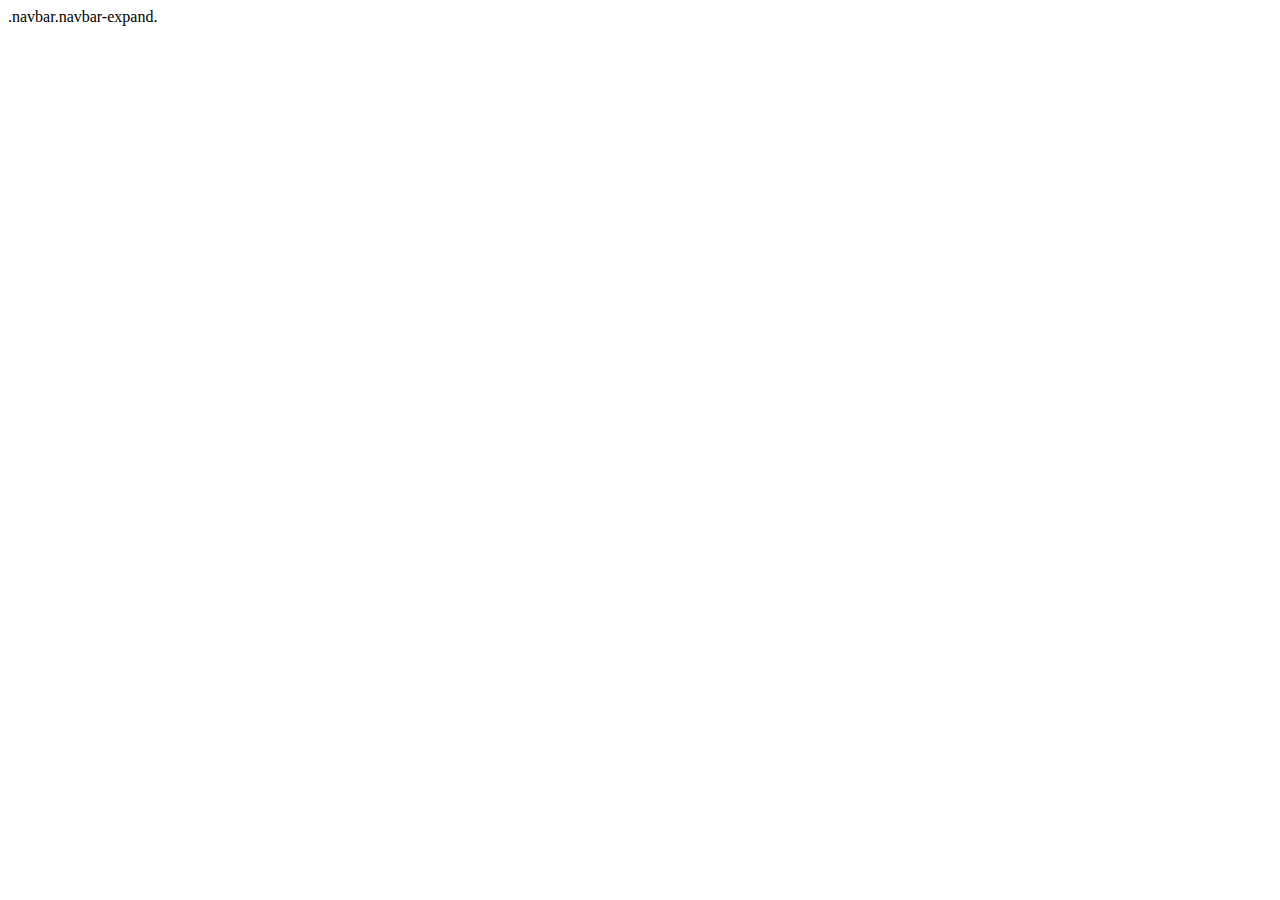
==== index.html @ cb18759b "folder structure" ====
<!DOCTYPE html>
<html lang="en">
<head>
    <meta charset="UTF-8">
    <meta name="viewport" content="width=device-width, initial-scale=1.0">
    <meta http-equiv="X-UA-Compatible" content="ie=edge">
    <title>Document</title>
    <link rel="stylesheet" href="css/style.css">
    <!-- bootstrap cdn -->
</head>
<body>
    .navbar.navbar-expand.

    
</body>
</html>
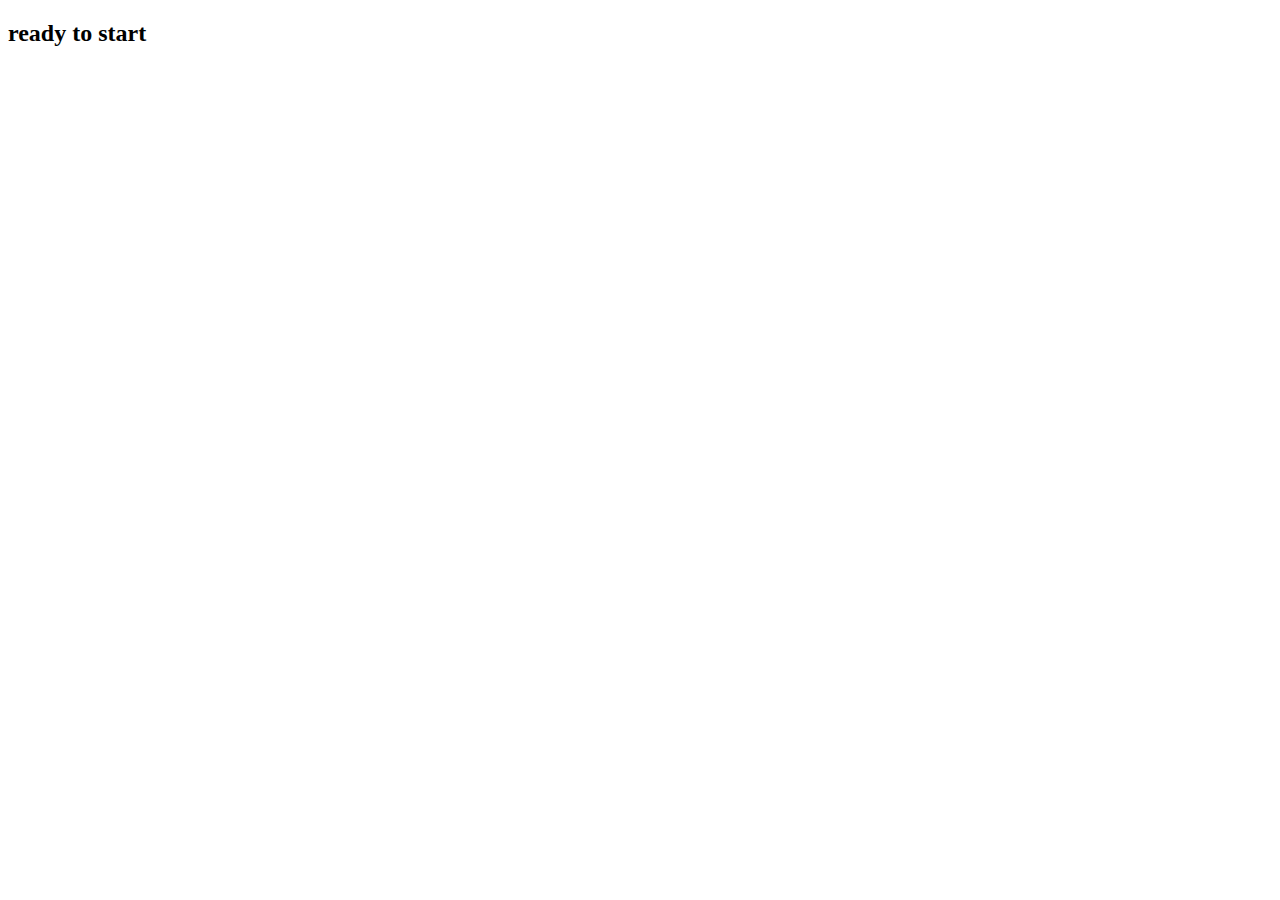
==== commit 76893073: "Update index.html" ====
--- a/index.html
+++ b/index.html
@@ -9,7 +9,9 @@
     <!-- bootstrap cdn -->
 </head>
 <body>
-    .navbar.navbar-expand.
+    <h2>ready to start
+        
+    </h2>
 
     
 </body>
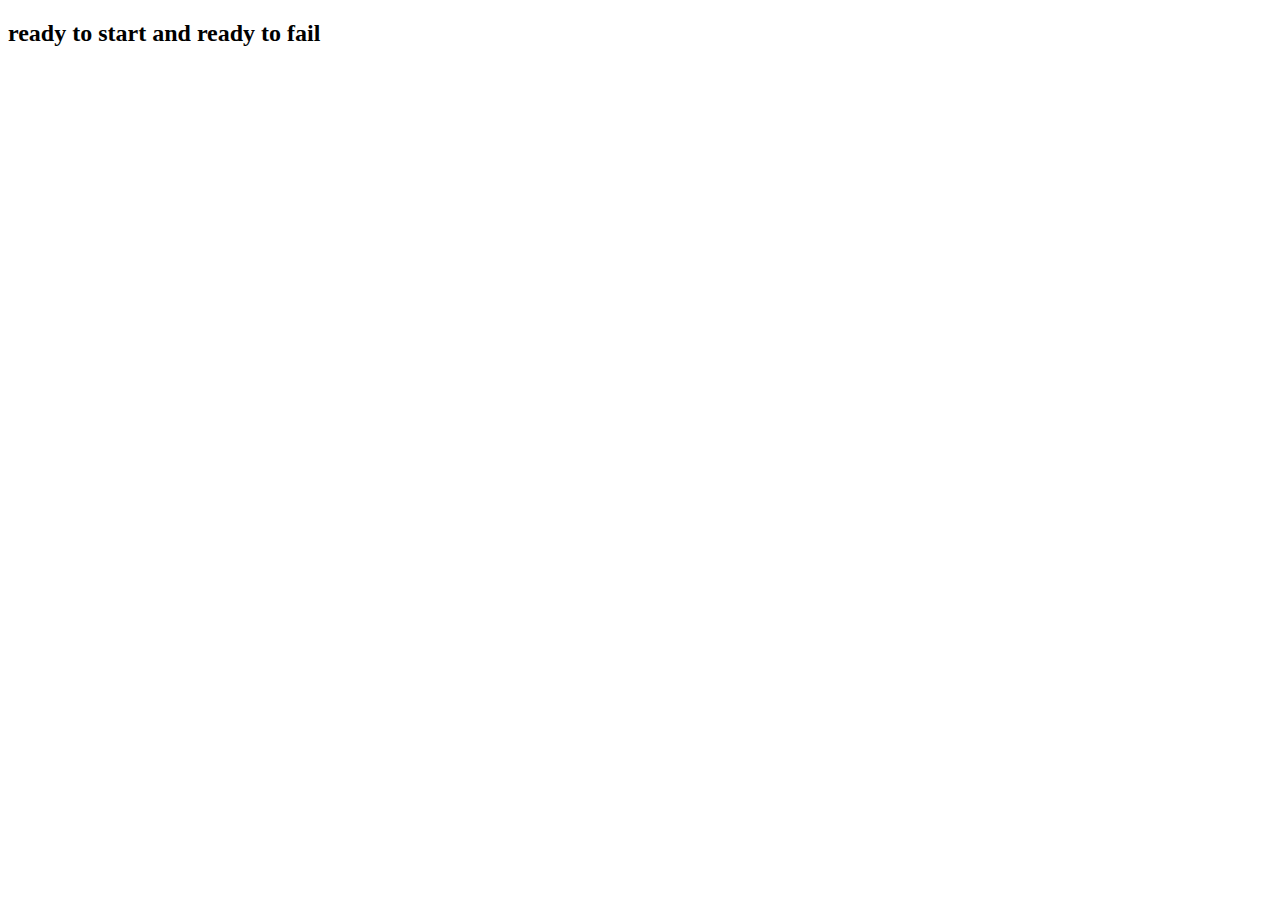
==== commit 30b4206f: "Update index.html" ====
--- a/index.html
+++ b/index.html
@@ -10,7 +10,7 @@
 </head>
 <body>
     <h2>ready to start
-        
+        and ready to fail
     </h2>
 
     
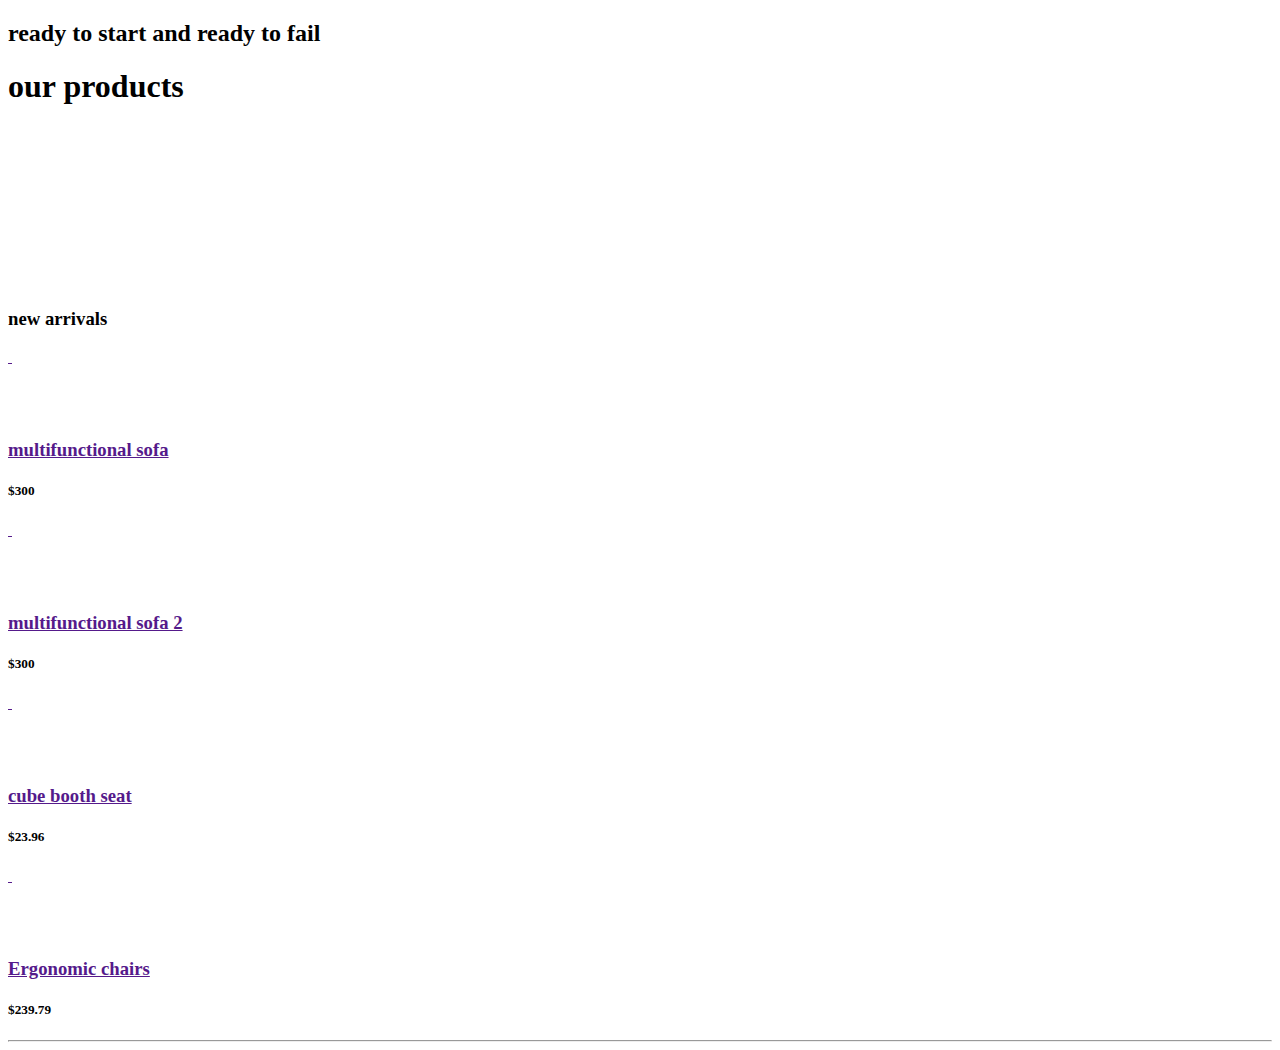
==== commit adcf5c2d: "commit1" ====
--- a/index.html
+++ b/index.html
@@ -12,7 +12,188 @@
     <h2>ready to start
         and ready to fail
     </h2>
+ <!-- our product section starts  -->
+ <section class="product" id="product">
+    <h1 class="title">our products</h1>
+    <!-- our product starts  -->
+    <div class="products">
+      <div class="container my-5">
+        <div class="row">
+          <div class="owl-carousel-1 owl-carousel owl-theme">
+            <div class="item">
+              <img src="images/newa1.jpg" alt="">
+            </div>
+            <div class="item">
+              <img src="images/pro4b.jpg" alt="">
+            </div>
+            <div class="item">
+              <img src="images/pro-11 (1).jpg" alt="">
+            </div>
+            <div class="item">
+              <img src="images/pro6.jpg" alt="">
+            </div>
+            <div class="item">
+              <img src="images/pro8.jpg" alt="">
+            </div>
+            <div class="item">
+              <img src="images/pro-12.jpg" alt="">
+            </div>
+            <div class="item">
+              <img src="images/pro.jpg" alt="">
+            </div>
+            <div class="item">
+              <img src="images/pro5b.jpg" alt="">
+            </div>
+            <div class="item">
+              <img src="images/pro-2 (1).jpg" alt="">
 
+            </div>
+
+          </div>
+        </div>
+      </div>
+
+      <!-- our product end  -->
+
+
+
+      <!-- arrival section start  -->
+      <div class="new-arrival" id="new-arrival">
+        <div class="container">
+          <div class="title-2">
+            <h3>new arrivals</h3>
+          </div>
+          <div class="row">
+            <!-- product one  -->
+            <div class="col-md-3 col-sm-6">
+              <div class="product-grid">
+                <div class="prodct-image">
+                  <a href="" class="image">
+                    <img src="images/product1 (1).jpg" alt="" class="image-responsive image-resize" id="pic-1">
+                    <img src="images/product1b.jpg" alt="" class="image-responsive image-resize" id="pic-2">
+                  </a>
+                  <div class="social">
+                    <li><a href=""><i class="fa-regular fa-thumbs-up"></i></a></li>
+                    <li><a href=""><i class="fa-solid fa-cart-shopping"></i></a></li>
+                    <li><a href=""><i class="fa-regular fa-star"></i></a></li>
+                  </div>
+                </div>
+
+                <div class="product-content text-center">
+                  <h3 class="p-title">
+                    <a href="">multifunctional sofa</a>
+                  </h3>
+                  <h5>$300</h5>
+                  <ul class="ratings text-center">
+                    <i class="fa-solid fa-star"></i>
+                    <i class="fa-solid fa-star"></i>
+                    <i class="fa-solid fa-star"></i>
+                    <i class="fa-solid fa-star"></i>
+                    <i class="fa-solid fa-star-half-stroke"></i>
+                  </ul>
+                </div>
+
+              </div>
+            </div>
+            <!-- product two  -->
+            <div class="col-md-3 col-sm-6">
+              <div class="product-grid">
+                <div class="prodct-image">
+                  <a href="" class="image">
+                    <img src="images/product2.jpg" alt="" class="image-responsive image-resize" id="pic-1">
+                    <img src="images/product2b.jpg" alt="" class="image-responsive image-resize" id="pic-2">
+                  </a>
+                  <div class="social">
+                    <li><a href=""><i class="fa-regular fa-thumbs-up"></i></a></li>
+                    <li><a href=""><i class="fa-solid fa-cart-shopping"></i></a></li>
+                    <li><a href=""><i class="fa-regular fa-star"></i></a></li>
+                  </div>
+                </div>
+
+                <div class="product-content text-center">
+                  <h3 class="p-title">
+                    <a href="">multifunctional sofa 2</a>
+                  </h3>
+                  <h5>$300</h5>
+                  <ul class="ratings text-center">
+                    <i class="fa-solid fa-star"></i>
+                    <i class="fa-solid fa-star"></i>
+                    <i class="fa-solid fa-star"></i>
+                    <i class="fa-solid fa-star"></i>
+                    <i class="fa-solid fa-star-half-stroke"></i>
+                  </ul>
+                </div>
+
+              </div>
+            </div>
+            <!--  product three  - -->
+            <div class="col-md-3 col-sm-6">
+              <div class="product-grid">
+                <div class="prodct-image">
+                  <a href="" class="image">
+                    <img src="images/product3.jpg" alt="" class="image-responsive image-resize" id="pic-1">
+                    <img src="images/product3b.jpg" alt="" class="image-responsive image-resize" id="pic-2">
+                  </a>
+                  <div class="social">
+                    <li><a href=""><i class="fa-regular fa-thumbs-up"></i></a></li>
+                    <li><a href=""><i class="fa-solid fa-cart-shopping"></i></a></li>
+                    <li><a href=""><i class="fa-regular fa-star"></i></a></li>
+                  </div>
+                </div>
+
+                <div class="product-content text-center">
+                  <h3 class="p-title">
+                    <a href="">cube booth seat</a>
+                  </h3>
+                  <h5>$23.96</h5>
+                  <ul class="ratings text-center">
+                    <i class="fa-solid fa-star"></i>
+                    <i class="fa-solid fa-star"></i>
+                    <i class="fa-solid fa-star"></i>
+                    <i class="fa-solid fa-star"></i>
+                    <i class="fa-solid fa-star-half-stroke"></i>
+                  </ul>
+                </div>
+
+              </div>
+            </div>
+            <!-- product four -->
+            <div class="col-md-3 col-sm-6">
+              <div class="product-grid">
+                <div class="prodct-image">
+                  <a href="" class="image">
+                    <img src="images/product4.jpg" alt="" class="image-responsive image-resize" id="pic-1">
+                    <img src="images/product4b.jpg" alt="" class="image-responsive image-resize" id="pic-2">
+                  </a>
+                  <div class="social">
+                    <li><a href=""><i class="fa-regular fa-thumbs-up"></i></a></li>
+                    <li><a href=""><i class="fa-solid fa-cart-shopping"></i></a></li>
+                    <li><a href=""><i class="fa-regular fa-star"></i></a></li>
+                  </div>
+                </div>
+
+                <div class="product-content text-center">
+                  <h3 class="p-title">
+                    <a href="">Ergonomic chairs</a>
+                  </h3>
+                  <h5>$239.79</h5>
+                  <ul class="ratings text-center">
+                    <i class="fa-solid fa-star"></i>
+                    <i class="fa-solid fa-star"></i>
+                    <i class="fa-solid fa-star"></i>
+                    <i class="fa-solid fa-star"></i>
+                    <i class="fa-solid fa-star-half-stroke"></i>
+                  </ul>
+                </div>
+
+              </div>
+            </div>
+          </div>
+        </div>
+      </div>
+  </section>
+  <hr>
+  <!-- arrival section end  -->
     
 </body>
 </html>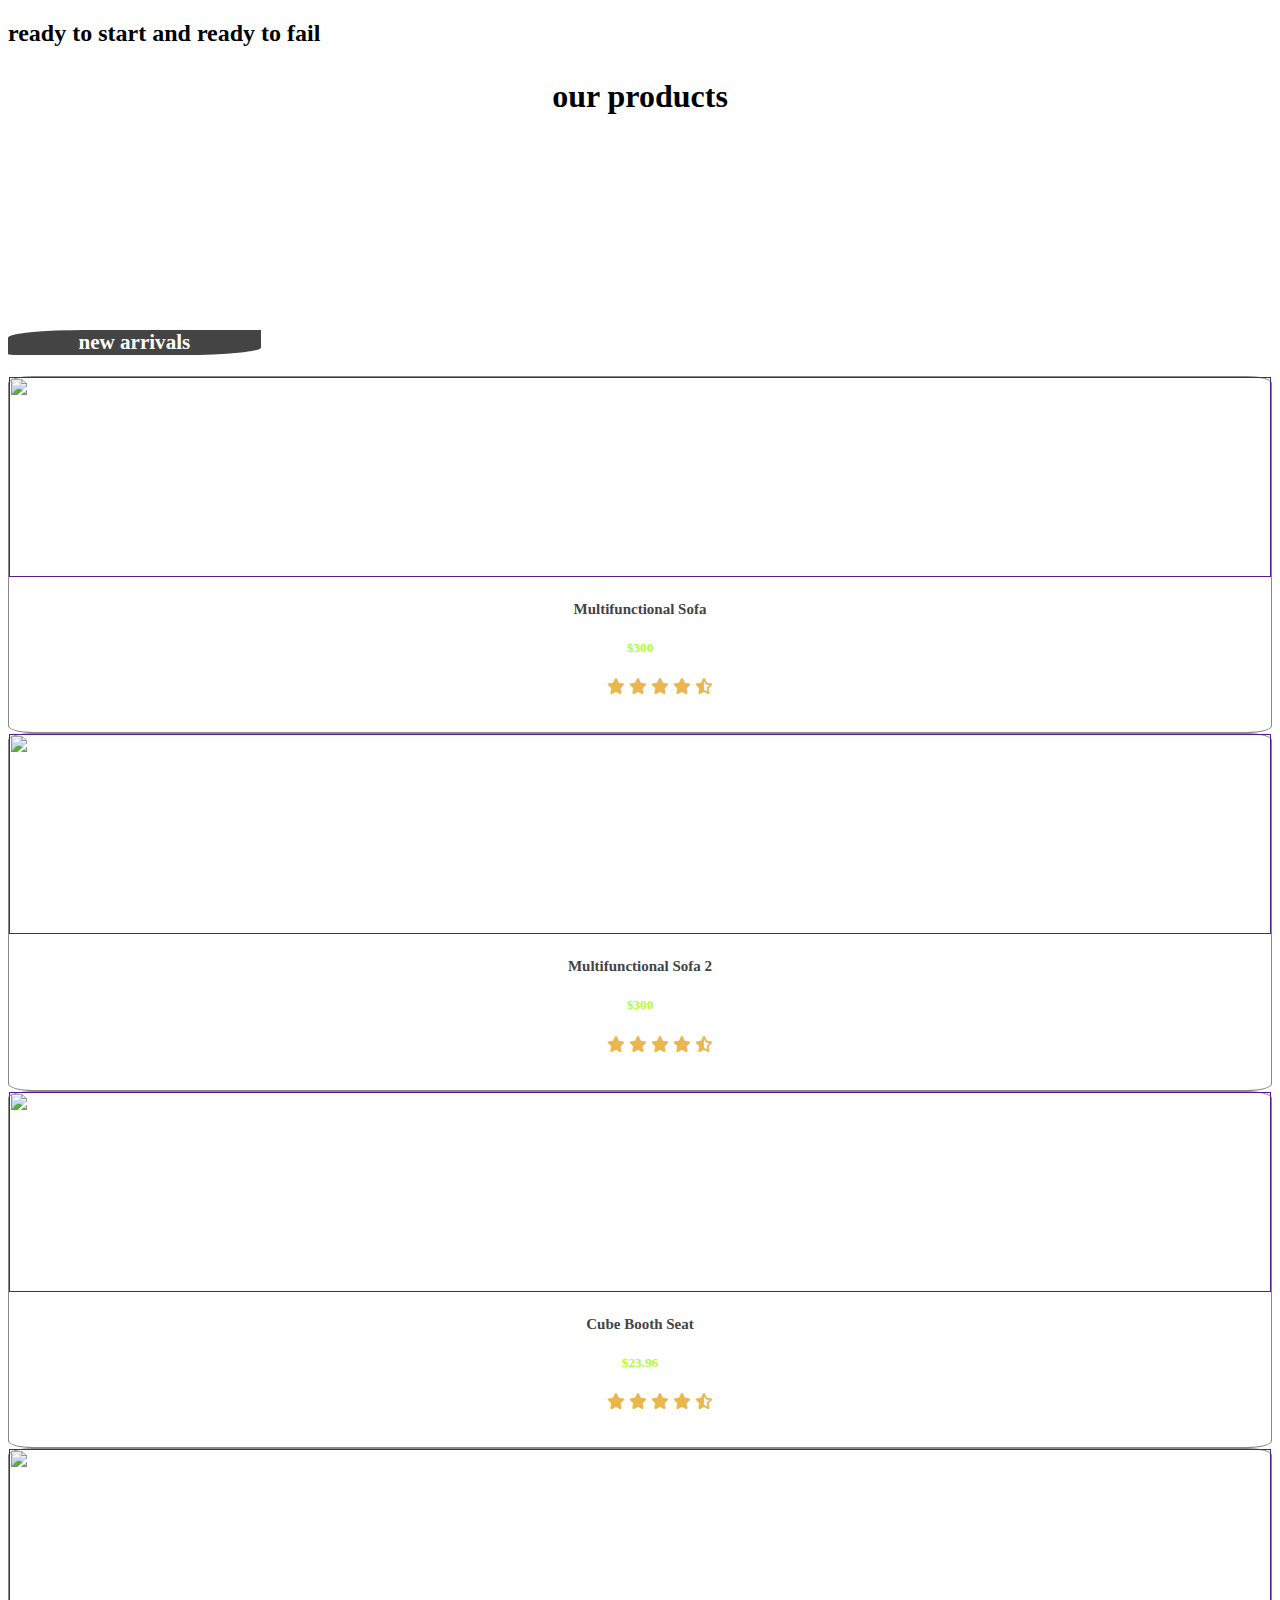
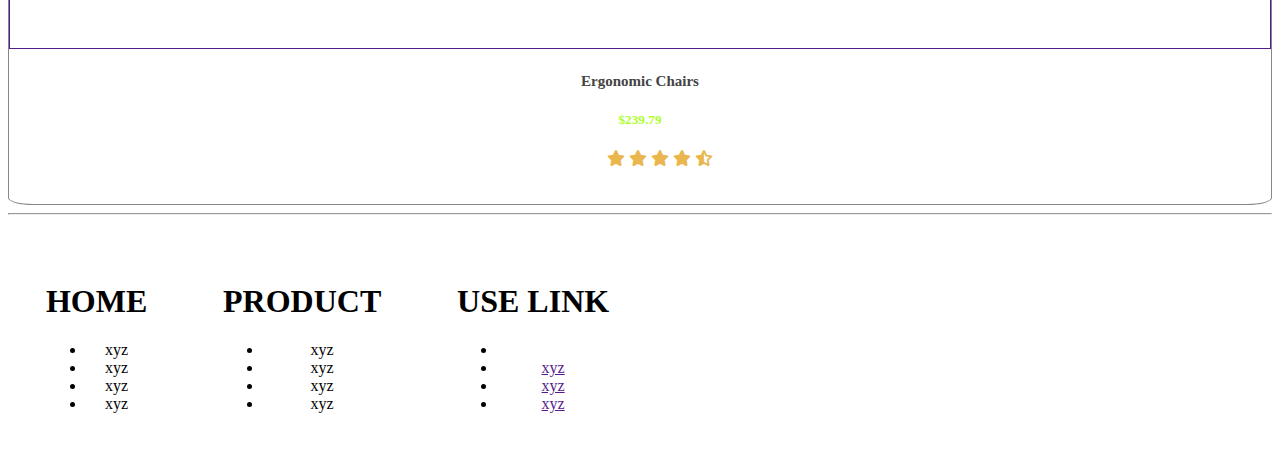
==== commit b8e5356d: "commit3" ====
--- a/index.html
+++ b/index.html
@@ -6,6 +6,8 @@
     <meta http-equiv="X-UA-Compatible" content="ie=edge">
     <title>Document</title>
     <link rel="stylesheet" href="css/style.css">
+     <!-- fontawesome cdn link -->
+  <link rel="stylesheet" href="https://cdnjs.cloudflare.com/ajax/libs/font-awesome/6.1.1/css/all.min.css">
     <!-- bootstrap cdn -->
 </head>
 <body>
@@ -194,6 +196,35 @@
   </section>
   <hr>
   <!-- arrival section end  -->
-    
+    <footer>
+        <div class="footer">
+            <div class="a1">
+                <h1>HOME</h1>
+               <ul>
+                   <li>xyz</li>
+                   <li>xyz</li>
+                   <li>xyz</li>
+                   <li>xyz</li>
+               </ul> 
+            </div>
+            <div class="a1">
+                <h1>PRODUCT</h1>
+                <ul>
+                    <li>xyz</li>
+                    <li>xyz</li>
+                    <li>xyz</li>
+                    <li>xyz</li>
+                </ul> 
+             </div>  <div class="a1">
+                 <h1>USE LINK</h1>
+                <ul>
+                    <li></li>
+                    <li><a href="">xyz</a></li>
+                    <li><a href="">xyz</a></li>
+                    <li><a href="">xyz</a></li>
+                </ul> 
+             </div>
+        </div>
+    </footer>
 </body>
 </html>--- a/css/style.css
+++ b/css/style.css
@@ -0,0 +1,139 @@
+
+/* product section css starts */
+.product .title{
+    padding: 10px 8px;
+    text-align: center;
+    font-size: 300;
+
+}
+.new-arrival .title-2{
+    font-size: 18px;
+    font-weight: lighter;
+    margin-top: 1rem;
+    border: #f5aa09;
+    color: #fff;
+    background-color:#444;
+    width: 20%;
+    text-align: center;
+    border-top-left-radius: 30.5%;
+    border-bottom-right-radius:30.5% ;
+    border-bottom-left-radius:4%;
+}
+.product-grid{
+    background-color: #fff;
+    text-align: center;
+    border: 1px solid #888;
+    border-radius: 2%;
+    box-shadow: 0px 0px 0px #fff;
+    transition: 1.1s all;
+    
+}
+.product-grid:hover{
+    box-shadow: 14px 11px 14px rgba(49, 49, 49, 0.3);
+}
+
+.product-grid .prodct-image{
+    position:relative;
+   overflow: hidden;
+    transition: 1.5s all;
+
+}
+.product-grid .prodct-image .image{
+    display: block;
+     
+}
+.product-grid .prodct-image img{
+    width: 100%;
+    height: auto;
+}
+.prodct-image #pic-2{
+    position: absolute;
+    width: 100%;
+    height: 100%;
+    opacity: 0;
+    top: 0;
+    left: 0;
+    transition: 0.5s all;
+
+}
+.product-grid .prodct-image #pic-1{
+    opacity: 1;
+    transition: 1.5s all;
+}
+.product-grid:hover .prodct-image #pic-1{
+    opacity: 0;
+}
+.product-grid:hover .prodct-image #pic-2{
+    opacity: 1;
+}
+.product-grid .image .image-resize{
+    height:200px ;
+    object-fit: cover;
+    object-position: center center;
+}
+.product-grid .social{
+    padding: 0;
+    margin: 0;
+    position: absolute;
+    bottom: 10px;
+    right: 0;
+    list-style: none;
+}
+.product-grid .social li{
+    margin: 0 0 10px;
+    transform:translateX(100px) ;
+    transition: 0.5s all;
+}
+.product-grid:hover .social li{
+    transform:translateX(0) ; 
+}
+.product-grid .social li a{
+    color: black;
+    background-color: white;
+    font-size: 16px;
+    line-height: 40px;
+    height: 40px;
+    width: 40px;
+    display: block;
+    transition: 1.5s all;
+}
+
+.product-grid .social li a:hover{
+    color:#fff;
+    background-color:#f5aa09;
+}
+.product-grid .product-content {
+    padding: 20px 10px;
+
+}
+.product-grid .product-content .p-title{
+    font-size: 15px;
+    font-weight: 600;
+    font-family:'Nunito' ;
+    text-transform: capitalize;
+    margin: 0 0 7px;
+    
+}
+.product-grid .product-content .p-title a{
+    text-decoration: none;
+    color: #444;
+}
+.product-grid .product-content h5{
+    color: greenyellow;
+}
+.product-grid .product-content .ratings{
+    color: #E9B74D;
+}
+/* product section css end */
+.footer{
+    display: flex;
+    text-align: center;
+    
+
+}
+.a1{
+    padding: 3%;
+list-style: none !important;
+
+
+}